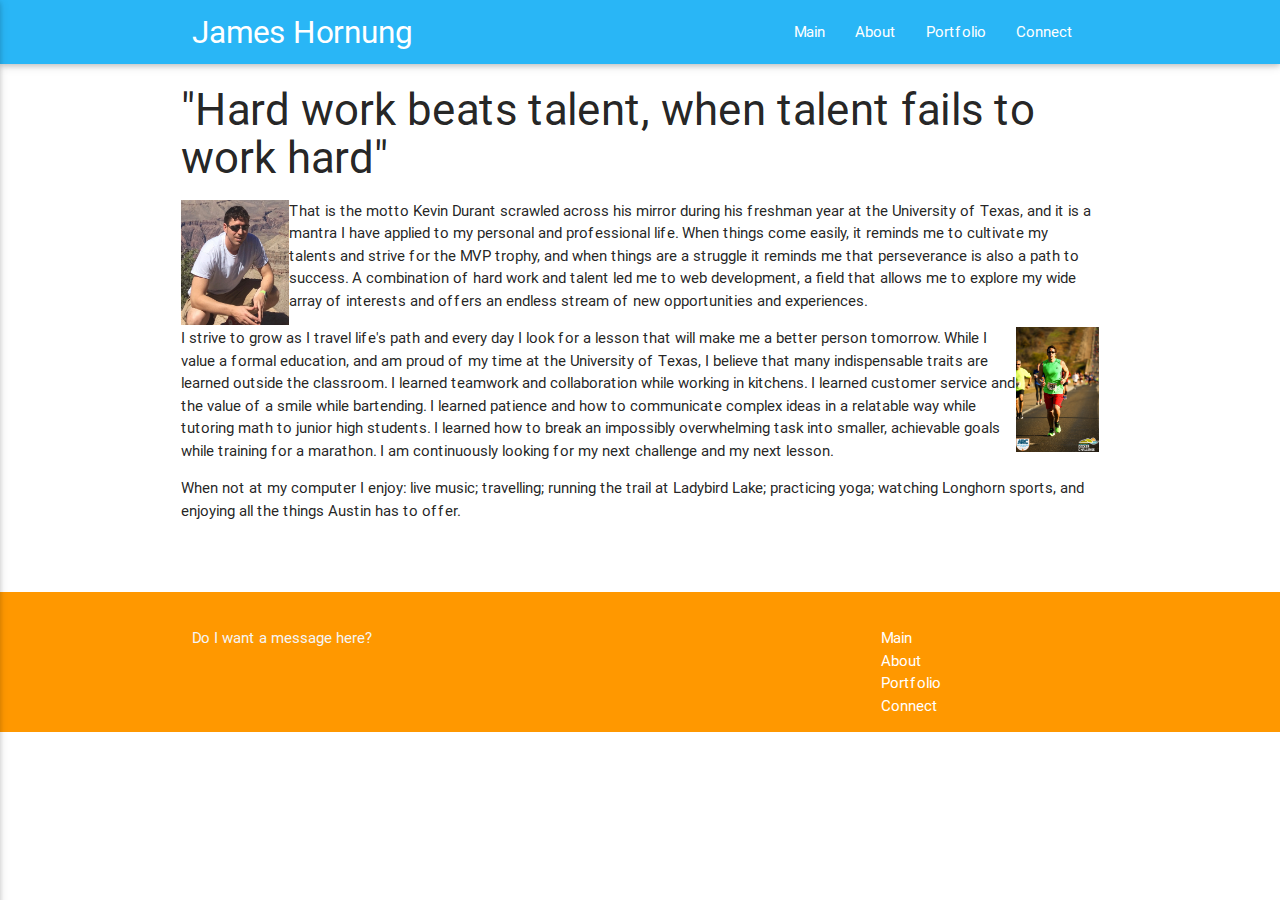
==== about.html @ f2d8f4b7 "initial site files" ====
<!DOCTYPE html>
<html lang="en">
<head>
  <meta http-equiv="Content-Type" content="text/html; charset=UTF-8"/>
  <meta name="viewport" content="width=device-width, initial-scale=1, maximum-scale=1.0"/>
  <title>James Hornung</title>

  <!-- CSS  -->
  <link href="https://fonts.googleapis.com/icon?family=Material+Icons" rel="stylesheet">
  <link href="css/materialize.css" type="text/css" rel="stylesheet" media="screen,projection"/>
  <link href="css/style.css" type="text/css" rel="stylesheet" media="screen,projection"/>
</head>
<body>
  <nav class="light-blue lighten-1" role="navigation">
    <div class="nav-wrapper container"><a id="logo-container" href="#" class="brand-logo">James Hornung</a>
      <ul class="right hide-on-med-and-down">
        <li><a href="index.html">Main</a></li>
        <li><a href="about.html">About</a></li>
        <li><a href="portfolio.html">Portfolio</a></li>
        <li><a href="contact.php">Connect</a></li>
      </ul>

      <ul id="nav-mobile" class="side-nav">
        <li><a href="index.html">Main</a></li>
        <li><a href="about.html">About</a></li>
        <li><a href="portfolio.html">Portfolio</a></li>
        <li><a href="connect.php">Connect</a></li>
      </ul>
      <a href="#" data-activates="nav-mobile" class="button-collapse"><i class="material-icons">menu</i></a>
    </div>
  </nav>

  <div class="container">
    <div class="row">
        <div id="bioContainer">

          <h3>"Hard work beats talent, when talent fails to work hard"</h3>

          <img class="bioPic left" id="canyon" src="images/canyon.jpg" alt="Profile Pic, crouched at Grand Canyon">

          <p class="bio-text">That is the motto Kevin Durant scrawled across his mirror during his freshman year at the University of Texas, and it is a mantra I have applied to my personal and professional life. When things come easily, it reminds me to cultivate my talents and strive for the MVP trophy, and when things are a struggle it reminds me that perseverance is also a path to success. A combination of hard work and talent led me to web development, a field that allows me to explore my wide array of interests and offers an endless stream of new opportunities and experiences.</p>

          <img class="bioPic right" id="decker" src="images/decker.jpg" alt="Profile Pic - racing at Decker Challenge">
          
          <p class="bio-text">I strive to grow as I travel life's path and every day I look for a lesson that will make me a better person tomorrow. While I value a formal education, and am proud of my time at the University of Texas, I believe that many indispensable traits are learned outside the classroom. I learned teamwork and collaboration while working in kitchens. I learned customer service and the value of a smile while bartending. I learned patience and how to communicate complex ideas in a relatable way while tutoring math to junior high students. I learned how to break an impossibly overwhelming task into smaller, achievable goals while training for a marathon.  I am continuously looking for my next challenge and my next lesson.</p>

          <p class="bio-text">When not at my computer I enjoy: live music; travelling; running the trail at Ladybird Lake; practicing yoga; watching Longhorn sports, and enjoying all the things Austin has to offer.</p>

        </div>
    
    </div>
  </div>

  

  <div class="section">
  <footer class="page-footer orange">
    <div class="container">
      <div class="row">
        <div class="col l6 s12">
          <p class="grey-text text-lighten-4">Do I want a message here?</p>
        </div>
        <div class="col l3 s12">
          
        </div>
        <div class="col l3 s12">
          <ul>
            <li><a class="white-text" href="index.html">Main</a></li>
            <li><a class="white-text" href="about.html">About</a></li>
            <li><a class="white-text" href="portfolio.html">Portfolio</a></li>
            <li><a class="white-text" href="connect.php">Connect</a></li>
          </ul>
        </div>
      </div>
    </div>
    
  </footer>


  <!--  Scripts-->
  <script src="https://code.jquery.com/jquery-2.1.1.min.js"></script>
  <script src="js/materialize.js"></script>
  <script src="js/init.js"></script>

  </body>
</html>
---- css/style.css ----
/* Custom Stylesheet */
/**
 * Use this file to override Materialize files so you can update
 * the core Materialize files in the future
 *
 * Made By MaterializeCSS.com
 */

.icon-block {
  padding: 0 15px;
}
.icon-block .material-icons {
	font-size: inherit;
}

/*++++++++++++++
MAIN PAGE
++++++++++++++*/

.mainPagePic {
	height: 225px;
}

/*++++++++++++++
BIO PAGE
++++++++++++++*/

.bioPic{
	height: 125px;
}
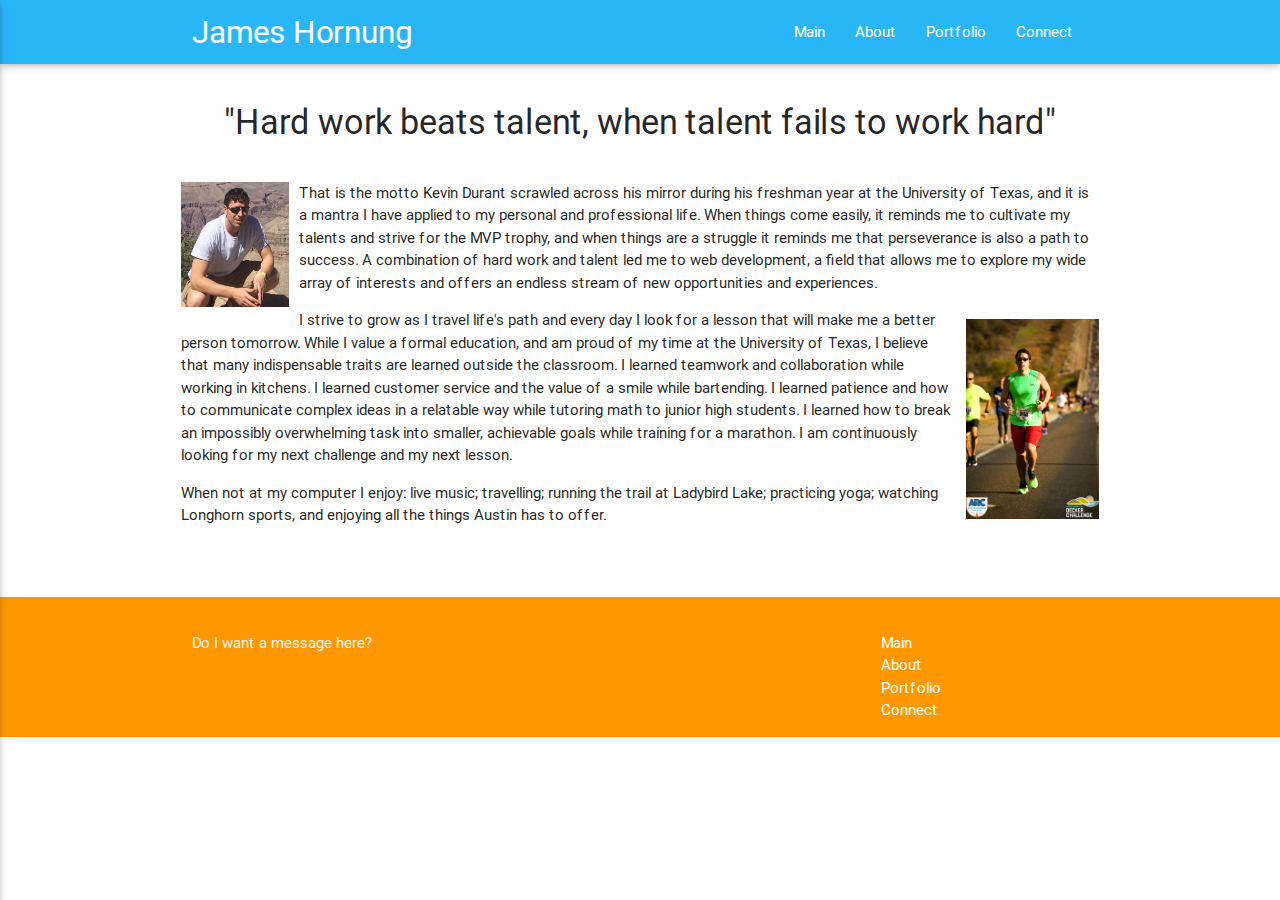
==== commit e2439bda: "updates to contact form" ====
--- a/about.html
+++ b/about.html
@@ -10,6 +10,8 @@
   <link href="css/materialize.css" type="text/css" rel="stylesheet" media="screen,projection"/>
   <link href="css/style.css" type="text/css" rel="stylesheet" media="screen,projection"/>
 </head>
+
+
 <body>
   <nav class="light-blue lighten-1" role="navigation">
     <div class="nav-wrapper container"><a id="logo-container" href="#" class="brand-logo">James Hornung</a>
@@ -34,17 +36,17 @@
     <div class="row">
         <div id="bioContainer">
 
-          <h3>"Hard work beats talent, when talent fails to work hard"</h3>
+          <h4 id="quote" class="center">"Hard work beats talent, when talent fails to work hard"</h4>
 
-          <img class="bioPic left" id="canyon" src="images/canyon.jpg" alt="Profile Pic, crouched at Grand Canyon">
+          <img class="bioPic left canyon" src="images/canyon.jpg" alt="Profile Pic, crouched at Grand Canyon">
 
-          <p class="bio-text">That is the motto Kevin Durant scrawled across his mirror during his freshman year at the University of Texas, and it is a mantra I have applied to my personal and professional life. When things come easily, it reminds me to cultivate my talents and strive for the MVP trophy, and when things are a struggle it reminds me that perseverance is also a path to success. A combination of hard work and talent led me to web development, a field that allows me to explore my wide array of interests and offers an endless stream of new opportunities and experiences.</p>
+          <p class="bioText">That is the motto Kevin Durant scrawled across his mirror during his freshman year at the University of Texas, and it is a mantra I have applied to my personal and professional life. When things come easily, it reminds me to cultivate my talents and strive for the MVP trophy, and when things are a struggle it reminds me that perseverance is also a path to success. A combination of hard work and talent led me to web development, a field that allows me to explore my wide array of interests and offers an endless stream of new opportunities and experiences.</p>
 
-          <img class="bioPic right" id="decker" src="images/decker.jpg" alt="Profile Pic - racing at Decker Challenge">
+          <img class="bioPic right decker" src="images/decker.jpg" alt="Profile Pic - racing at Decker Challenge">
           
-          <p class="bio-text">I strive to grow as I travel life's path and every day I look for a lesson that will make me a better person tomorrow. While I value a formal education, and am proud of my time at the University of Texas, I believe that many indispensable traits are learned outside the classroom. I learned teamwork and collaboration while working in kitchens. I learned customer service and the value of a smile while bartending. I learned patience and how to communicate complex ideas in a relatable way while tutoring math to junior high students. I learned how to break an impossibly overwhelming task into smaller, achievable goals while training for a marathon.  I am continuously looking for my next challenge and my next lesson.</p>
+          <p class="bioText">I strive to grow as I travel life's path and every day I look for a lesson that will make me a better person tomorrow. While I value a formal education, and am proud of my time at the University of Texas, I believe that many indispensable traits are learned outside the classroom. I learned teamwork and collaboration while working in kitchens. I learned customer service and the value of a smile while bartending. I learned patience and how to communicate complex ideas in a relatable way while tutoring math to junior high students. I learned how to break an impossibly overwhelming task into smaller, achievable goals while training for a marathon.  I am continuously looking for my next challenge and my next lesson.</p>
 
-          <p class="bio-text">When not at my computer I enjoy: live music; travelling; running the trail at Ladybird Lake; practicing yoga; watching Longhorn sports, and enjoying all the things Austin has to offer.</p>
+          <p class="bioText">When not at my computer I enjoy: live music; travelling; running the trail at Ladybird Lake; practicing yoga; watching Longhorn sports, and enjoying all the things Austin has to offer.</p>
 
         </div>
     
--- a/css/style.css
+++ b/css/style.css
@@ -1,10 +1,3 @@
-/* Custom Stylesheet */
-/**
- * Use this file to override Materialize files so you can update
- * the core Materialize files in the future
- *
- * Made By MaterializeCSS.com
- */
 
 .icon-block {
   padding: 0 15px;
@@ -24,7 +17,35 @@
 /*++++++++++++++
 BIO PAGE
 ++++++++++++++*/
+.canyon{
+	height: 135px;
+	padding-right: 10px;
+	padding-bottom: 10px;
+}
 
-.bioPic{
-	height: 125px;
-}+.decker{
+	height: 220px;
+	padding-left: 10px;
+	padding-top: 10px;
+	padding-bottom: 10px;
+}
+
+#quote{
+	margin-top: 40px;
+	margin-bottom: 40px;
+}
+
+/*++++++++++++++
+CONTACT PAGE
+++++++++++++++*/
+
+.successMail{
+
+}
+
+.errorMail{
+	
+}
+
+
+
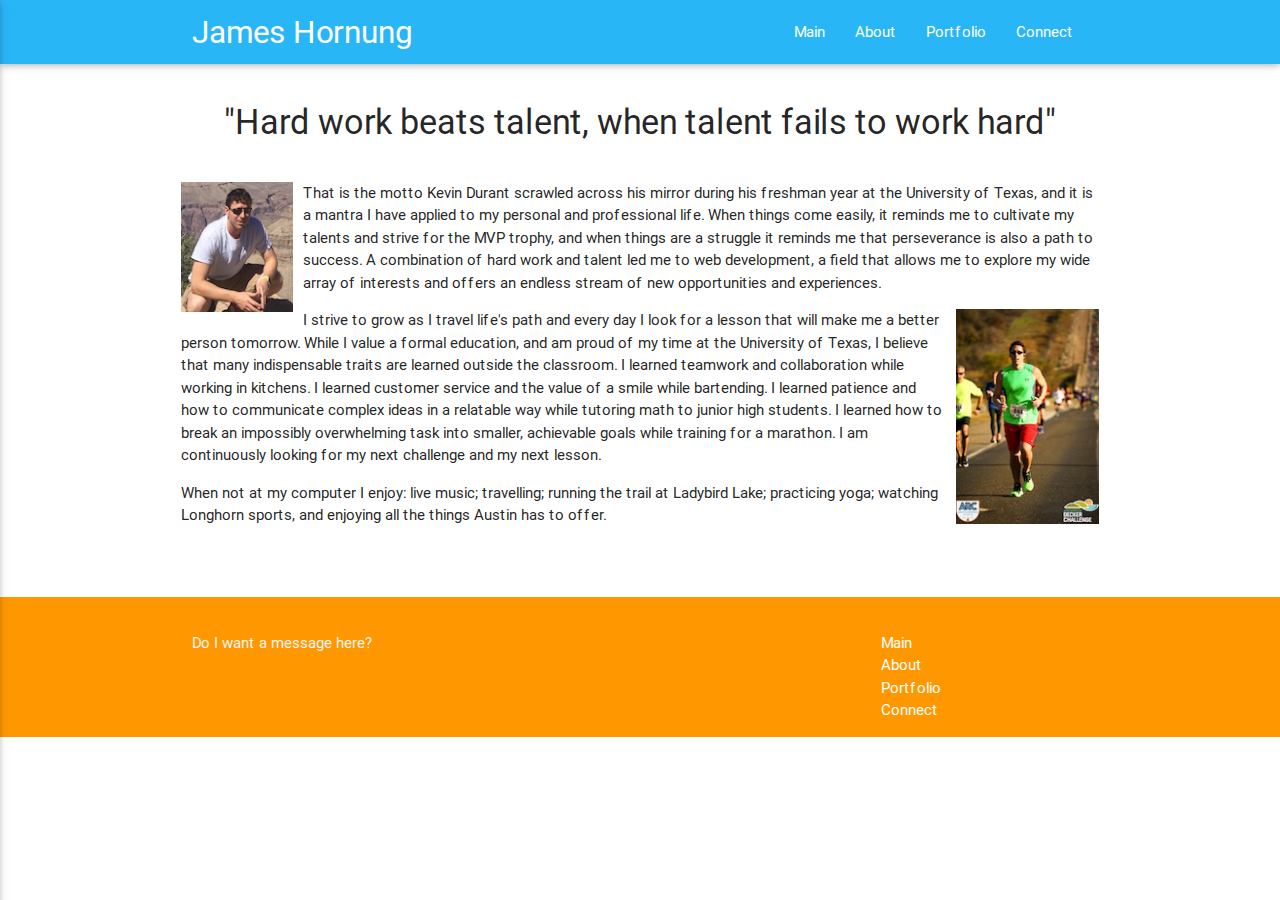
==== commit 940bff3d: "added an item to the portfolio page" ====
--- a/about.html
+++ b/about.html
@@ -3,7 +3,7 @@
 <head>
   <meta http-equiv="Content-Type" content="text/html; charset=UTF-8"/>
   <meta name="viewport" content="width=device-width, initial-scale=1, maximum-scale=1.0"/>
-  <title>James Hornung</title>
+  <title>About Me</title>
 
   <!-- CSS  -->
   <link href="https://fonts.googleapis.com/icon?family=Material+Icons" rel="stylesheet">
--- a/css/style.css
+++ b/css/style.css
@@ -20,14 +20,13 @@
 .canyon{
 	height: 135px;
 	padding-right: 10px;
-	padding-bottom: 10px;
+	padding-bottom: 5px;
 }
 
 .decker{
 	height: 220px;
 	padding-left: 10px;
-	padding-top: 10px;
-	padding-bottom: 10px;
+	padding-bottom: 5px;
 }
 
 #quote{
@@ -36,15 +35,33 @@
 }
 
 /*++++++++++++++
+BIO PAGE
+++++++++++++++*/
+.portfolioItems{
+	margin-top: 50px;
+}
+
+
+/*++++++++++++++
 CONTACT PAGE
 ++++++++++++++*/
 
 .successMail{
-
+	height: 60px;
+	line-height: 60px;
 }
 
 .errorMail{
-	
+	height: 60px;
+	line-height: 60px;
+}
+
+.buttonHolder{
+	text-align: center;
+}
+
+#buttonHolder{
+	text-align: center;
 }
 
 
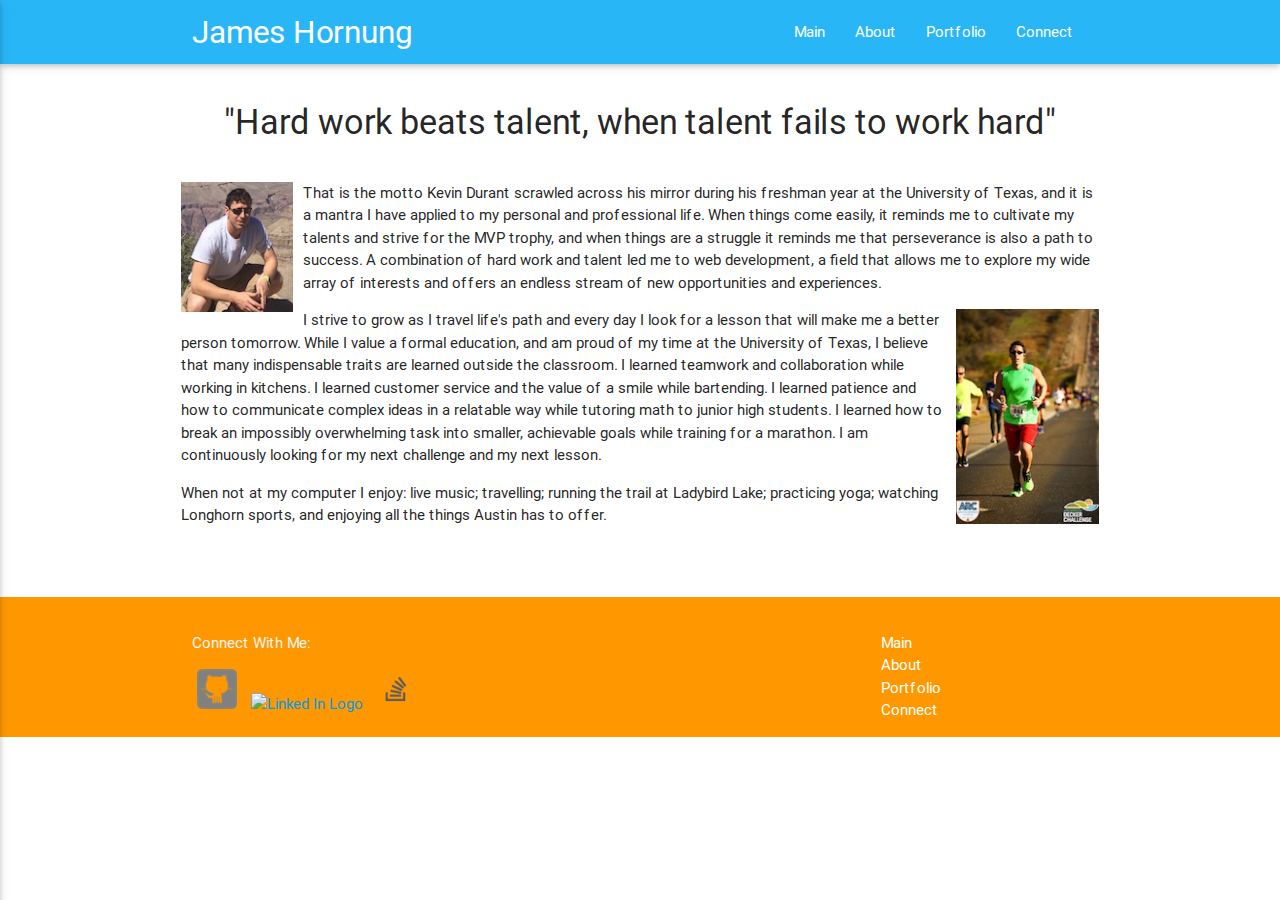
==== commit ca335bdd: "consistent footer and navbar on all pages, portfolio format complete" ====
--- a/about.html
+++ b/about.html
@@ -10,9 +10,9 @@
   <link href="css/materialize.css" type="text/css" rel="stylesheet" media="screen,projection"/>
   <link href="css/style.css" type="text/css" rel="stylesheet" media="screen,projection"/>
 </head>
+<body>
 
-
-<body>
+<!-- NAVBAR -->
   <nav class="light-blue lighten-1" role="navigation">
     <div class="nav-wrapper container"><a id="logo-container" href="#" class="brand-logo">James Hornung</a>
       <ul class="right hide-on-med-and-down">
@@ -32,6 +32,7 @@
     </div>
   </nav>
 
+<!-- MAIN CONTENT -->
   <div class="container">
     <div class="row">
         <div id="bioContainer">
@@ -53,31 +54,36 @@
     </div>
   </div>
 
-  
-
+<!-- FOOTER -->
   <div class="section">
-  <footer class="page-footer orange">
-    <div class="container">
-      <div class="row">
-        <div class="col l6 s12">
-          <p class="grey-text text-lighten-4">Do I want a message here?</p>
-        </div>
-        <div class="col l3 s12">
-          
-        </div>
-        <div class="col l3 s12">
-          <ul>
-            <li><a class="white-text" href="index.html">Main</a></li>
-            <li><a class="white-text" href="about.html">About</a></li>
-            <li><a class="white-text" href="portfolio.html">Portfolio</a></li>
-            <li><a class="white-text" href="connect.php">Connect</a></li>
-          </ul>
+    <footer class="page-footer orange">
+      <div class="container">
+        <div class="row">
+          <!-- Social Media Links -->
+          <div class="col l6 s12">
+            <p class="grey-text text-lighten-4">Connect With Me:</p>
+            <div id="socialLinks">
+              <a href="https://github.com/jameshornung" target="_blank"><img src="images/github.png" class="img-responsive socialLink" alt="Github Logo"></a>
+              <a href="https://www.linkedin.com/in/james-hornung-84526311b" target="_blank"><img src="images/linkedin.png" class="img-responsive socialLink" alt="Linked In Logo"></a>
+              <a href="http://stackoverflow.com/users/6367428/james-hornung?tab=profile" target="_blank"><img src="images/stackOverflow.png" class="img-responsive socialLink" alt="Stack Overflow Logo"></a>
+            </div>
+          </div>
+          <!-- Empty Div -->
+          <div class="col l3 s12">
+          </div>
+          <!-- Website Links -->
+          <div class="col l3 s12">
+            <ul>
+              <li><a class="white-text" href="index.html">Main</a></li>
+              <li><a class="white-text" href="about.html">About</a></li>
+              <li><a class="white-text" href="portfolio.html">Portfolio</a></li>
+              <li><a class="white-text" href="connect.php">Connect</a></li>
+            </ul>
+          </div>
         </div>
       </div>
-    </div>
-    
-  </footer>
-
+    </footer>
+  </div>
 
   <!--  Scripts-->
   <script src="https://code.jquery.com/jquery-2.1.1.min.js"></script>
--- a/css/style.css
+++ b/css/style.css
@@ -64,5 +64,13 @@
 	text-align: center;
 }
 
+/*++++++++++++++
+FOOTER
+++++++++++++++*/
 
+.socialLink{
+	height: 40px;
+	margin-left: 5px;
+	margin-right: 5px;
+}
 
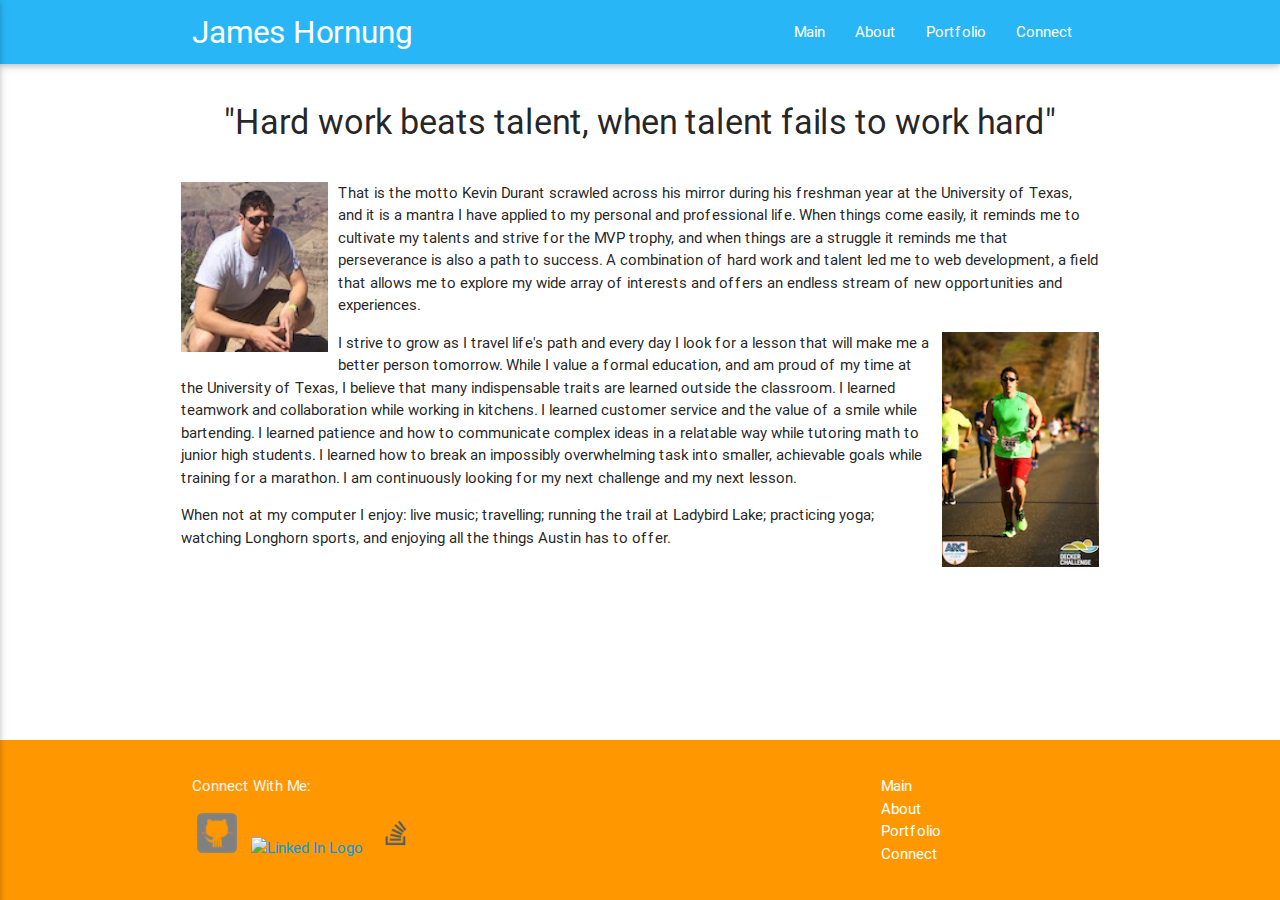
==== commit d1aa6516: "made footer sticky" ====
--- a/about.html
+++ b/about.html
@@ -13,49 +13,52 @@
 <body>
 
 <!-- NAVBAR -->
-  <nav class="light-blue lighten-1" role="navigation">
-    <div class="nav-wrapper container"><a id="logo-container" href="#" class="brand-logo">James Hornung</a>
-      <ul class="right hide-on-med-and-down">
-        <li><a href="index.html">Main</a></li>
-        <li><a href="about.html">About</a></li>
-        <li><a href="portfolio.html">Portfolio</a></li>
-        <li><a href="contact.php">Connect</a></li>
-      </ul>
+  <header>
+    <nav class="light-blue lighten-1" role="navigation">
+      <div class="nav-wrapper container"><a id="logo-container" href="#" class="brand-logo">James Hornung</a>
+        <ul class="right hide-on-med-and-down">
+          <li><a href="/index">Main</a></li>
+          <li><a href="/about">About</a></li>
+          <li><a href="/portfolio">Portfolio</a></li>
+          <li><a href="contact.php">Connect</a></li>
+        </ul>
 
-      <ul id="nav-mobile" class="side-nav">
-        <li><a href="index.html">Main</a></li>
-        <li><a href="about.html">About</a></li>
-        <li><a href="portfolio.html">Portfolio</a></li>
-        <li><a href="connect.php">Connect</a></li>
-      </ul>
-      <a href="#" data-activates="nav-mobile" class="button-collapse"><i class="material-icons">menu</i></a>
-    </div>
-  </nav>
+        <ul id="nav-mobile" class="side-nav">
+          <li><a href="/index">Main</a></li>
+          <li><a href="/about">About</a></li>
+          <li><a href="/portfolio">Portfolio</a></li>
+          <li><a href="contact.php">Connect</a></li>
+        </ul>
+        <a href="#" data-activates="nav-mobile" class="button-collapse"><i class="material-icons">menu</i></a>
+      </div>
+    </nav>
+  </header>
 
 <!-- MAIN CONTENT -->
-  <div class="container">
-    <div class="row">
-        <div id="bioContainer">
 
-          <h4 id="quote" class="center">"Hard work beats talent, when talent fails to work hard"</h4>
+  <main>
+    <div class="container">
+      <div class="row">
+          <div id="bioContainer">
 
-          <img class="bioPic left canyon" src="images/canyon.jpg" alt="Profile Pic, crouched at Grand Canyon">
+            <h4 id="quote" class="center">"Hard work beats talent, when talent fails to work hard"</h4>
 
-          <p class="bioText">That is the motto Kevin Durant scrawled across his mirror during his freshman year at the University of Texas, and it is a mantra I have applied to my personal and professional life. When things come easily, it reminds me to cultivate my talents and strive for the MVP trophy, and when things are a struggle it reminds me that perseverance is also a path to success. A combination of hard work and talent led me to web development, a field that allows me to explore my wide array of interests and offers an endless stream of new opportunities and experiences.</p>
+            <img class="bioPic left canyon" src="images/canyon.jpg" alt="Profile Pic, crouched at Grand Canyon">
 
-          <img class="bioPic right decker" src="images/decker.jpg" alt="Profile Pic - racing at Decker Challenge">
-          
-          <p class="bioText">I strive to grow as I travel life's path and every day I look for a lesson that will make me a better person tomorrow. While I value a formal education, and am proud of my time at the University of Texas, I believe that many indispensable traits are learned outside the classroom. I learned teamwork and collaboration while working in kitchens. I learned customer service and the value of a smile while bartending. I learned patience and how to communicate complex ideas in a relatable way while tutoring math to junior high students. I learned how to break an impossibly overwhelming task into smaller, achievable goals while training for a marathon.  I am continuously looking for my next challenge and my next lesson.</p>
+            <p class="bioText">That is the motto Kevin Durant scrawled across his mirror during his freshman year at the University of Texas, and it is a mantra I have applied to my personal and professional life. When things come easily, it reminds me to cultivate my talents and strive for the MVP trophy, and when things are a struggle it reminds me that perseverance is also a path to success. A combination of hard work and talent led me to web development, a field that allows me to explore my wide array of interests and offers an endless stream of new opportunities and experiences.</p>
 
-          <p class="bioText">When not at my computer I enjoy: live music; travelling; running the trail at Ladybird Lake; practicing yoga; watching Longhorn sports, and enjoying all the things Austin has to offer.</p>
+            <img class="bioPic right decker" src="images/decker.jpg" alt="Profile Pic - racing at Decker Challenge">
+            
+            <p class="bioText">I strive to grow as I travel life's path and every day I look for a lesson that will make me a better person tomorrow. While I value a formal education, and am proud of my time at the University of Texas, I believe that many indispensable traits are learned outside the classroom. I learned teamwork and collaboration while working in kitchens. I learned customer service and the value of a smile while bartending. I learned patience and how to communicate complex ideas in a relatable way while tutoring math to junior high students. I learned how to break an impossibly overwhelming task into smaller, achievable goals while training for a marathon.  I am continuously looking for my next challenge and my next lesson.</p>
 
-        </div>
-    
+            <p class="bioText">When not at my computer I enjoy: live music; travelling; running the trail at Ladybird Lake; practicing yoga; watching Longhorn sports, and enjoying all the things Austin has to offer.</p>
+          </div>
+      </div>
     </div>
-  </div>
+  </main>
 
 <!-- FOOTER -->
-  <div class="section">
+  <!-- <div class="section"> -->
     <footer class="page-footer orange">
       <div class="container">
         <div class="row">
@@ -63,9 +66,9 @@
           <div class="col l6 s12">
             <p class="grey-text text-lighten-4">Connect With Me:</p>
             <div id="socialLinks">
-              <a href="https://github.com/jameshornung" target="_blank"><img src="images/github.png" class="img-responsive socialLink" alt="Github Logo"></a>
-              <a href="https://www.linkedin.com/in/james-hornung-84526311b" target="_blank"><img src="images/linkedin.png" class="img-responsive socialLink" alt="Linked In Logo"></a>
-              <a href="http://stackoverflow.com/users/6367428/james-hornung?tab=profile" target="_blank"><img src="images/stackOverflow.png" class="img-responsive socialLink" alt="Stack Overflow Logo"></a>
+              <a href="https://github.com/jameshornung" target="_blank"><img src="images/github.png" class="img-responsive socialLink hoverable" alt="Github Logo"></a>
+              <a href="https://www.linkedin.com/in/james-hornung-84526311b" target="_blank"><img src="images/linkedin.png" class="img-responsive socialLink hoverable" alt="Linked In Logo"></a>
+              <a href="http://stackoverflow.com/users/6367428/james-hornung?tab=profile" target="_blank"><img src="images/stackOverflow.png" class="img-responsive socialLink hoverable" alt="Stack Overflow Logo"></a>
             </div>
           </div>
           <!-- Empty Div -->
@@ -74,21 +77,33 @@
           <!-- Website Links -->
           <div class="col l3 s12">
             <ul>
-              <li><a class="white-text" href="index.html">Main</a></li>
-              <li><a class="white-text" href="about.html">About</a></li>
-              <li><a class="white-text" href="portfolio.html">Portfolio</a></li>
-              <li><a class="white-text" href="connect.php">Connect</a></li>
+              <li><a class="footerNav" href="/index">Main</a></li>
+              <li><a class="footerNav" href="/about">About</a></li>
+              <li><a class="footerNav" href="/portfolio">Portfolio</a></li>
+              <li><a class="footerNav" href="contact.php">Connect</a></li>
             </ul>
           </div>
         </div>
       </div>
     </footer>
-  </div>
+  <!-- </div> -->
 
   <!--  Scripts-->
   <script src="https://code.jquery.com/jquery-2.1.1.min.js"></script>
   <script src="js/materialize.js"></script>
   <script src="js/init.js"></script>
 
+  <!--  Google Analytics -->
+ <script>
+  (function(i,s,o,g,r,a,m){i['GoogleAnalyticsObject']=r;i[r]=i[r]||function(){
+  (i[r].q=i[r].q||[]).push(arguments)},i[r].l=1*new Date();a=s.createElement(o),
+  m=s.getElementsByTagName(o)[0];a.async=1;a.src=g;m.parentNode.insertBefore(a,m)
+  })(window,document,'script','https://www.google-analytics.com/analytics.js','ga');
+
+  ga('create', 'UA-84012213-2', 'auto');
+  ga('send', 'pageview');
+
+</script>
+
   </body>
 </html>
--- a/css/style.css
+++ b/css/style.css
@@ -6,25 +6,35 @@
 	font-size: inherit;
 }
 
+body {
+    display: flex;
+    min-height: 100vh;
+    flex-direction: column;
+  }
+
+  main {
+    flex: 1 0 auto;
+  }
+
 /*++++++++++++++
 MAIN PAGE
 ++++++++++++++*/
 
 .mainPagePic {
-	height: 225px;
+	height: 325px;
 }
 
 /*++++++++++++++
 BIO PAGE
 ++++++++++++++*/
 .canyon{
-	height: 135px;
+	height: 175px;
 	padding-right: 10px;
 	padding-bottom: 5px;
 }
 
 .decker{
-	height: 220px;
+	height: 240px;
 	padding-left: 10px;
 	padding-bottom: 5px;
 }
@@ -32,6 +42,12 @@
 #quote{
 	margin-top: 40px;
 	margin-bottom: 40px;
+}
+
+@media (max-width: 768px){
+	#bioContainer{
+		margin-bottom: 75px;
+	}
 }
 
 /*++++++++++++++
@@ -64,6 +80,56 @@
 	text-align: center;
 }
 
+.contactHeading{
+	margin-top: 30px;
+}
+
+@media (max-width: 400px){
+	.section.no-pad-bot{
+		height: 650px;
+	}
+}
+
+@media (max-width: 768px){
+	
+}
+
+
+/*++++++++++++++
+PORTFOLIO PAGE
+++++++++++++++*/
+.portfolioCardHolder{
+	/*margin-bottom: 60px;*/
+}
+
+.portfolioCard{
+	max-height: 350px;
+	width: 90%;
+	margin-bottom: 70px;
+	margin-left: auto;
+	margin-right: auto;
+}
+
+.portfolioScreenshot{
+
+}
+
+.portfolioFeatures{
+	list-style-type: circle;
+}
+
+@media (max-width: 768px){
+	form{
+		margin-bottom: 200px;
+	}
+}
+
+@media (max-width: 360px){
+	form{
+		margin-bottom: 200px;
+	}
+}
+
 /*++++++++++++++
 FOOTER
 ++++++++++++++*/
@@ -74,3 +140,11 @@
 	margin-right: 5px;
 }
 
+.footerNav{
+	color: white;
+}
+
+.footerNav:hover{
+	color: #29b6f6;
+}
+
